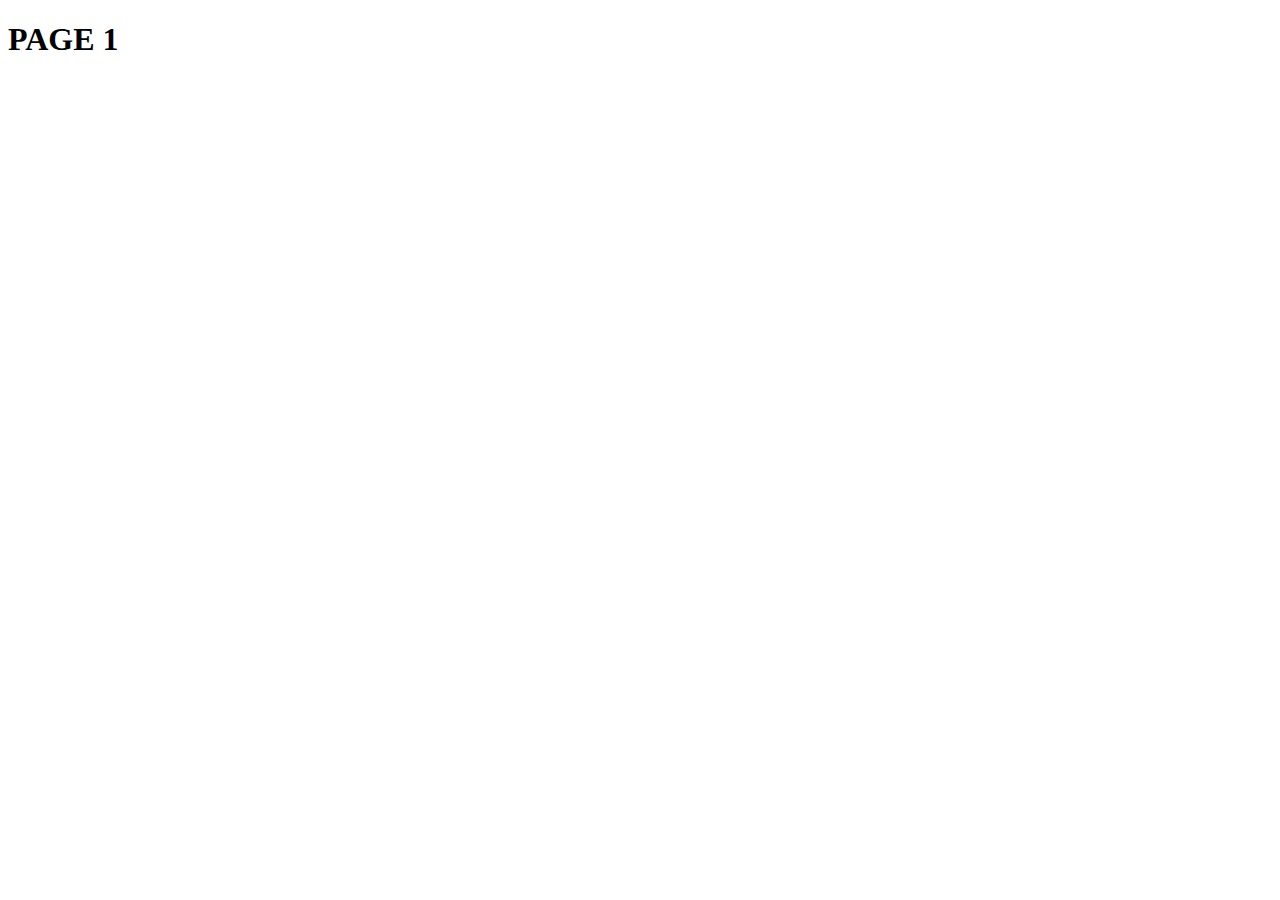
==== index.html @ 0b9216dc "Init commit" ====
<!DOCTYPE html>
<html lang="en">
<head>
    <meta charset="UTF-8">
    <meta name="viewport" content="width=device-width, initial-scale=1.0">
    <title>Document</title>
    <link rel="stylesheet" href="css/animate.css">
    <link rel="stylesheet" href="css/style.css">
</head>
<body>
    <h1>PAGE 1</h1>
</body>

<script src="js/jquery-3.5.1.min.js"></script>
<script src="js/jquery-3.5.1.min.js"></script>

</html>
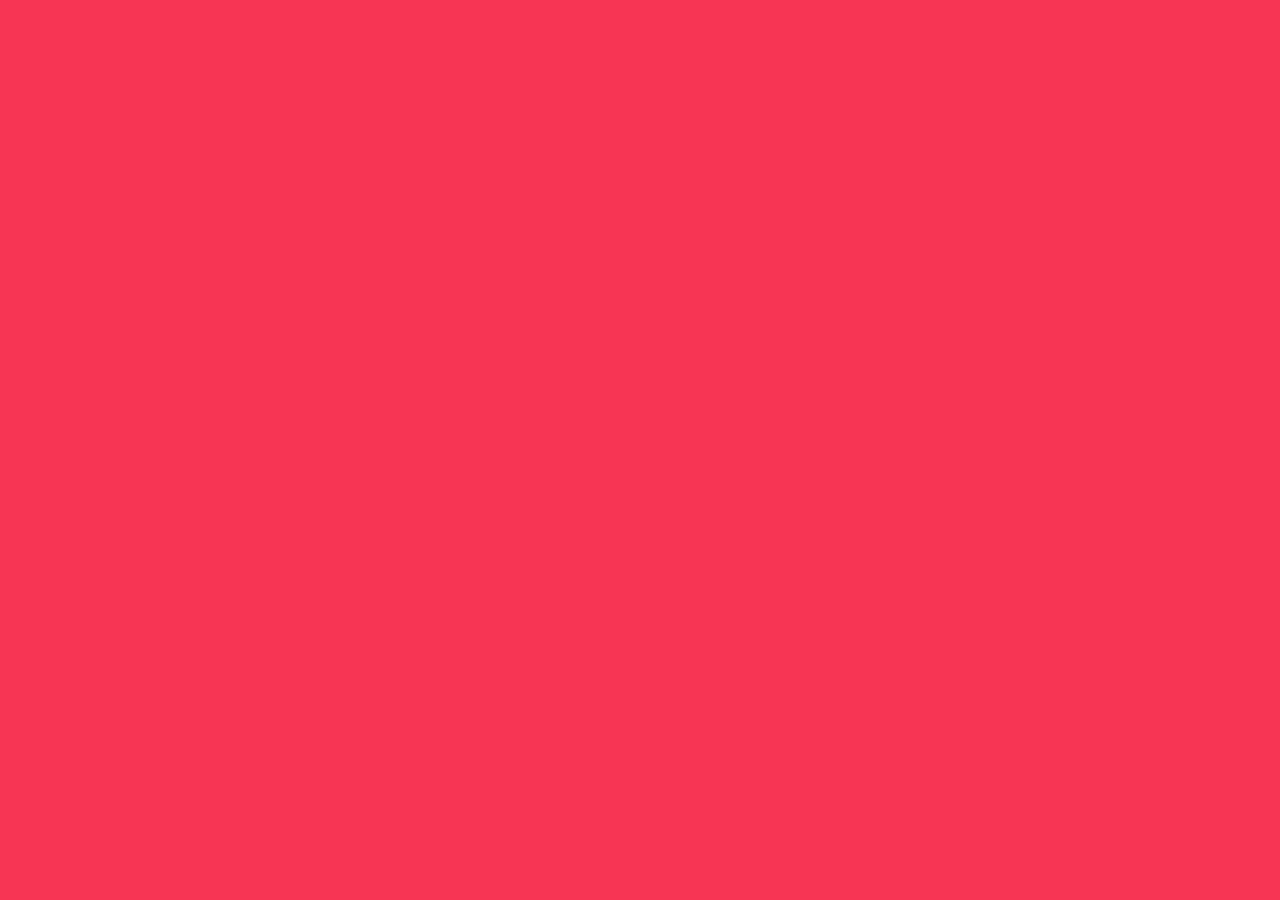
==== commit 35035e07: "Добавлен эффект перехода между страницами" ====
--- a/index.html
+++ b/index.html
@@ -8,10 +8,15 @@
     <link rel="stylesheet" href="css/style.css">
 </head>
 <body>
-    <h1>PAGE 1</h1>
+    <div class="page-transition"></div>
+    <div class="screen">
+        <h1>Page 1</h1>
+        <a href="other-page.html">Next page</a>
+    </div>
+    
 </body>
 
 <script src="js/jquery-3.5.1.min.js"></script>
-<script src="js/jquery-3.5.1.min.js"></script>
+<script src="js/index.js"></script>
 
 </html>--- a/css/style.css
+++ b/css/style.css
@@ -0,0 +1,52 @@
+@import url('https://fonts.googleapis.com/css2?family=Ubuntu:wght@300;400;500;700&display=swap');
+
+body
+{
+    margin: 0;
+    background-color: #0E101A;
+    font-family: 'Ubuntu', sans-serif;
+    color: #ffffff;
+}
+
+.screen
+{
+    width: 100vw;
+    height: 100vh;
+    display: flex;
+    align-items: center;
+    justify-content: center;
+    flex-direction: column;
+}
+
+.screen h1
+{
+    font-size: 82px;
+}
+
+.screen a
+{
+    color: #ffffff;
+    text-decoration: none;
+    font-size: 28px;
+    padding: 15px 25px;
+    border-radius: 30px;
+    background-color: #cb2240;
+    box-shadow: 0 0 10px #cb2040;
+    transition: 0.5s;
+}
+
+.screen a:hover
+{
+    transform: scale(1.1);
+}
+
+.page-transition
+{
+    width: 100vw;
+    height: 100vh;
+    position: fixed;
+    top: 0;
+    left: 0;
+    background-color: #F73554;
+    z-index: 1000;
+}
